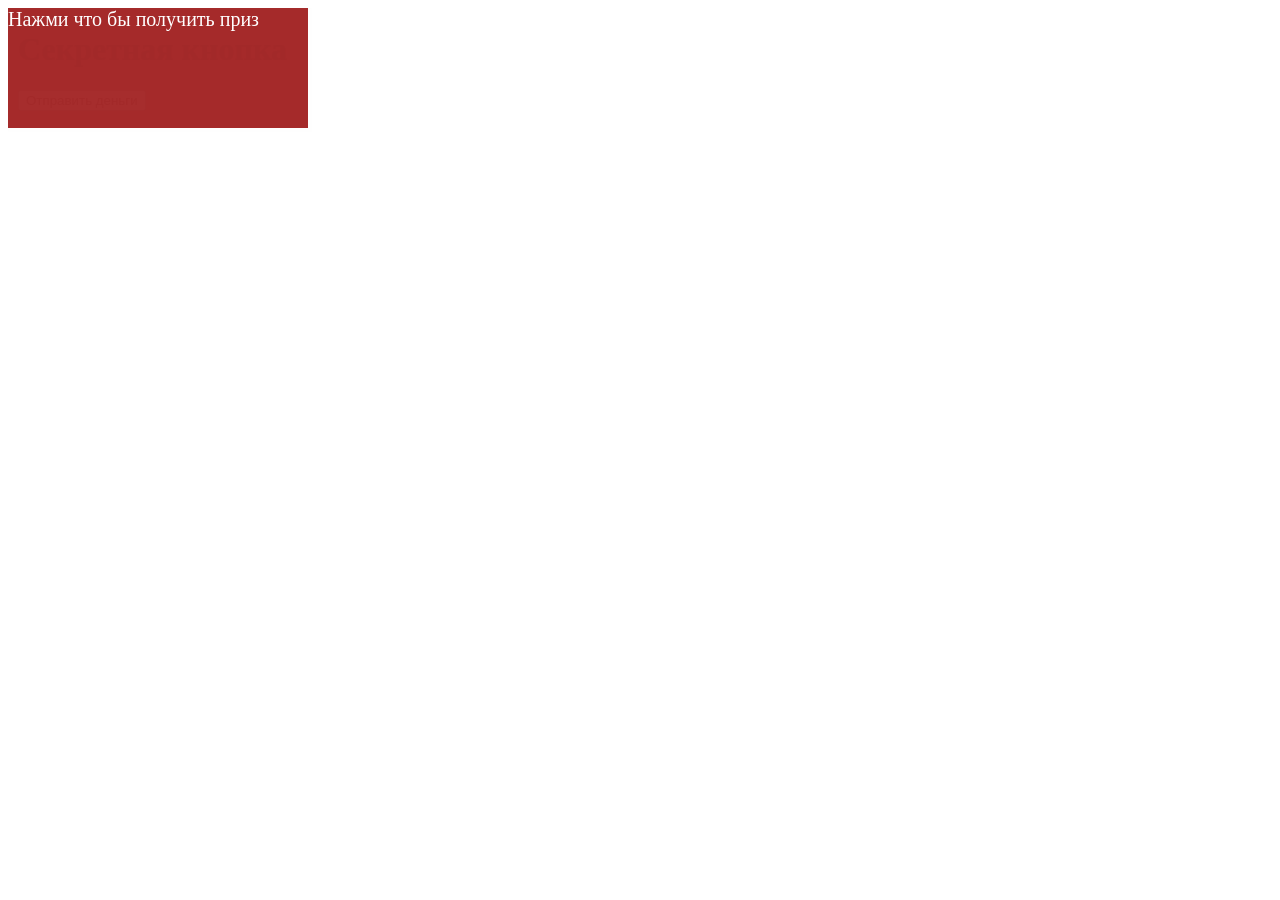
==== popup.html @ 7d04efa3 "первый коммит" ====
<!DOCTYPE html>
<html lang="en">
<head>
    <meta charset="UTF-8">
    <meta name="viewport" content="width=device-width, initial-scale=1.0">
    <title>Document</title>
    <link rel="stylesheet" href="style.css">
</head>
<body>
    <!-- 65<button id="change">Изменить фон</button> -->

    <div class="fake">
        Нажми что бы получить приз
    </div>
    <iframe src="index.html"></iframe>
    <script src="popup.js"></script>
</body>
</html>
---- style.css ----
/* 62#field{
    width: 500px;
    height: 300px;
    background-color: lawngreen;
    border: 10px solid black;
    position: relativ;
}

#ball62{
    width: 60px;
    height: 60px;
    background-color: black;border-radius: 50%;
    position: absolute;
    left: 0;
    top: 0;
} */

iframe{
    position: absolute;
    width: 300px;
    height: 120px;
    opacity: 0.01;
    z-index: 2;
}
.fake{
    position: absolute;
    width: 300px;
    height: 120px;
    background-color: brown;
    color: white;
    font-size: 20px;
    z-index: 1;
}
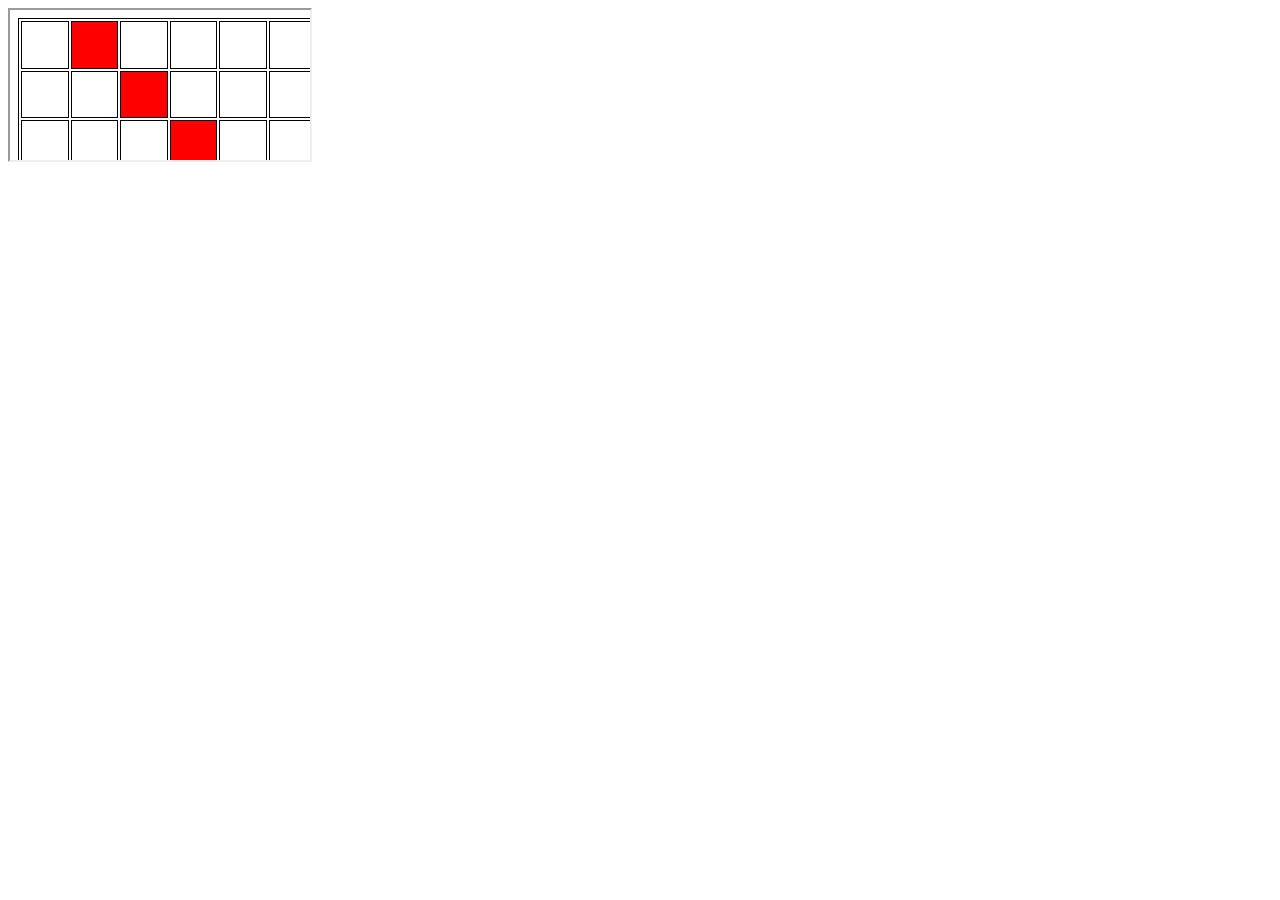
==== commit ab864208: "первый коммит" ====
--- a/popup.html
+++ b/popup.html
@@ -9,9 +9,9 @@
 <body>
     <!-- 65<button id="change">Изменить фон</button> -->
 
-    <div class="fake">
+    <!-- <66div class="fake">
         Нажми что бы получить приз
-    </div>
+    </div> -->
     <iframe src="index.html"></iframe>
     <script src="popup.js"></script>
 </body>
--- a/style.css
+++ b/style.css
@@ -15,7 +15,7 @@
     top: 0;
 } */
 
-iframe{
+/*66 iframe{
     position: absolute;
     width: 300px;
     height: 120px;
@@ -30,4 +30,83 @@
     color: white;
     font-size: 20px;
     z-index: 1;
-}+} */
+
+/* .67traffic_light {
+ width: 150px;
+ height: 450px;
+ border: 2px solid #333;
+ border-radius: 10px;
+ display: flex;
+ background-color: grey;
+ flex-direction: column;
+ align-items: center;
+ justify-content: space-evenly;
+ margin: 50px auto;
+}
+
+.light {
+ width: 100px;
+ height: 100px;
+ border-radius: 50%;
+ background-color: #ccc;
+ transition: background-color 0.3s;
+}
+
+#red {background-color: red;}
+#yellow {background-color: yellow;}
+#green {background-color: green;}
+
+.button {
+ margin-top: 20px;
+ padding: 10px 20px;
+ background-color: #4CAF50;
+ color: white;
+ border: none;
+ display: flex;
+ border-radius: 5px;
+ cursor: pointer;
+ font-size: 16px;
+} */
+
+     /* 68.traffic-light
+{
+  width:200px;
+  height:400px;
+   flex-direction: column;
+ align-items: center;
+ justify-content: space-evenly;
+  background-color:gray;
+  border-radius: 20px;
+  display: flex;
+}
+
+.light
+{
+  width:100px;
+  height:100px;
+  border:1px solid;
+  margin-top: 20px;
+  margin-bottom: 20px;
+  margin-left:auto;
+  margin-right:auto;
+  border-radius: 50%;
+}
+
+#red
+{
+  background-color:red
+}
+#amber
+{
+  background-color:yellow
+}
+#green
+{
+  background-color:green;
+}
+
+.off
+{
+  background-color:transparent;
+ }  */
